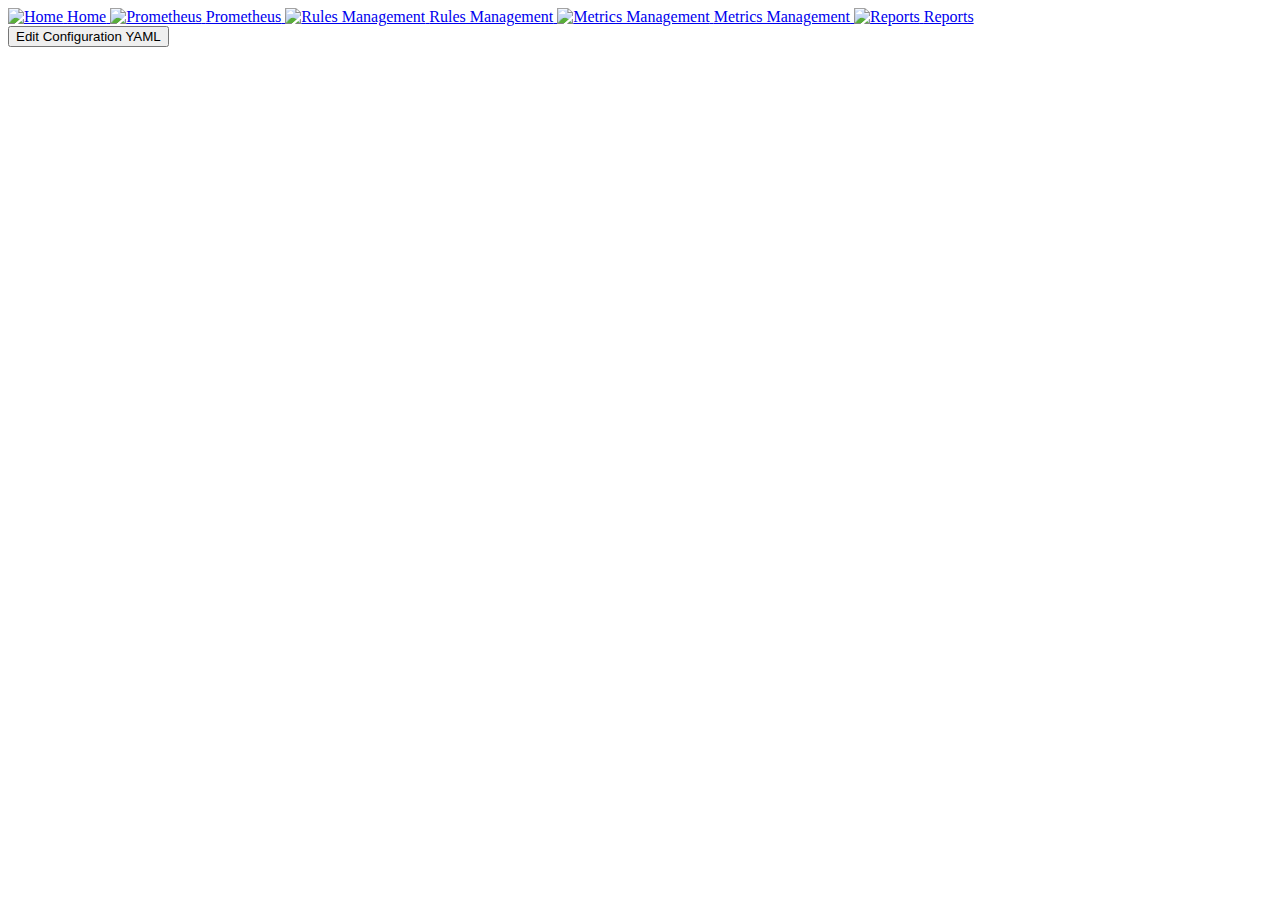
==== ui/pages/config-management/index.html @ 04b1ca89 "feat: Publish v0.1.0 #minor" ====
<!DOCTYPE html>
<html lang="en">
<head>
    <meta charset="UTF-8">
    <meta name="viewport" content="width=device-width, initial-scale=1.0">
    <title>Parosly - Config Management</title>
    <link rel="stylesheet" href="/config-management/style.css">
    <link rel="icon" type="image/x-icon" href="images/favicon.ico">
    <link rel="stylesheet" href="https://cdnjs.cloudflare.com/ajax/libs/codemirror/5.65.2/codemirror.min.css">
    <link rel="stylesheet" href="https://cdnjs.cloudflare.com/ajax/libs/codemirror/5.65.2/theme/monokai.min.css">
</head>
<body>
    <div id="sidebar" class="sidebar">
        <a href="/" class="sidebar-icon" id="homeBtn">
            <img src="/images/icon-home.png" alt="Home"/>
            <span class="icon-label">Home</span>
        </a>
        <a href="/graph" class="sidebar-icon" id="prometheusBtn">
            <img src="/images/logo-prometheus.png" alt="Prometheus"/>
            <span class="icon-label">Prometheus</span>
        </a>
        <a href="/rules-management" class="sidebar-icon" id="rulesManagement">
            <img src="/images/icon-rules-management.png" alt="Rules Management"/>
            <span class="icon-label">Rules Management</span>
        </a>
        <a href="/metrics-management" class="sidebar-icon" id="metricsManagement">
            <img src="/images/icon-metrics-management.png" alt="Metrics Management"/>
            <span class="icon-label">Metrics Management</span>
        </a>
        <a href="/reports" class="sidebar-icon" id="reportsPage">
            <img src="/images/icon-reports.png" alt="Reports"/>
            <span class="icon-label">Reports</span>
        </a>
    </div>
    <div class="main-content">
        <div class="toolbar">
            <button id="editConfigBtn" class="action-btn">Edit Configuration YAML</button>
        </div>
        <div id="editorContainer" class="editor-container" style="display: none;">
            <textarea id="yamlEditor"></textarea>
            <div class="editor-actions">
                <button id="cancelBtn" class="action-btn gray-btn">Cancel</button>
                <button id="saveBtn" class="action-btn save-btn">Save</button>
                <button id="applyBtn" class="action-btn apply-btn">Apply</button>
            </div>
        </div>
        <div id="responseModal" class="modal">
            <div class="modal-content">
                <p id="modal-text"></p>
            </div>
        </div>
    </div>

    <script src="https://cdnjs.cloudflare.com/ajax/libs/js-yaml/4.1.0/js-yaml.min.js"></script>
    <script src="https://cdnjs.cloudflare.com/ajax/libs/codemirror/5.65.2/codemirror.min.js"></script>
    <script src="https://cdnjs.cloudflare.com/ajax/libs/codemirror/5.65.2/mode/yaml/yaml.min.js"></script>
    <script src="/config-management/script.js"></script>
</body>
</html>
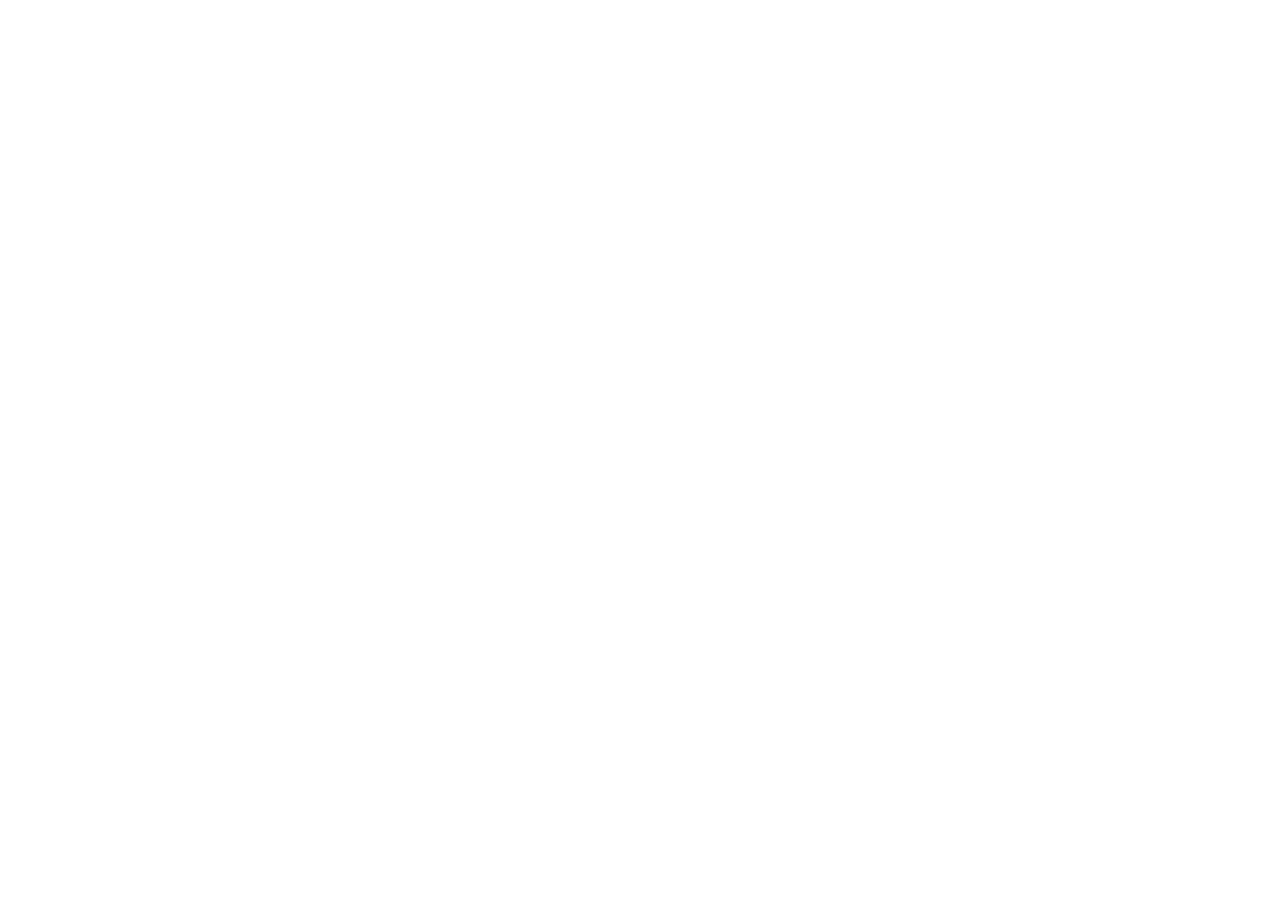
==== commit 485085eb: "[ENHANCEMENT] Reorganize UI components and reduce code duplication" ====
--- a/ui/pages/config-management/index.html
+++ b/ui/pages/config-management/index.html
@@ -4,56 +4,29 @@
     <meta charset="UTF-8">
     <meta name="viewport" content="width=device-width, initial-scale=1.0">
     <title>Parosly - Config Management</title>
-    <link rel="stylesheet" href="/config-management/style.css">
-    <link rel="icon" type="image/x-icon" href="images/favicon.ico">
+    <!-- Ortak CSS dosyaları -->
+    <link rel="stylesheet" href="/components/css/common.css">
+    <link rel="stylesheet" href="/components/css/sidebar.css">
+    <!-- Sayfa özel CSS -->
+    <link rel="stylesheet" href="style.css">
+    <link rel="icon" type="image/x-icon" href="/images/favicon.ico">
     <link rel="stylesheet" href="https://cdnjs.cloudflare.com/ajax/libs/codemirror/5.65.2/codemirror.min.css">
     <link rel="stylesheet" href="https://cdnjs.cloudflare.com/ajax/libs/codemirror/5.65.2/theme/monokai.min.css">
 </head>
 <body>
-    <div id="sidebar" class="sidebar">
-        <a href="/" class="sidebar-icon" id="homeBtn">
-            <img src="/images/icon-home.png" alt="Home"/>
-            <span class="icon-label">Home</span>
-        </a>
-        <a href="/graph" class="sidebar-icon" id="prometheusBtn">
-            <img src="/images/logo-prometheus.png" alt="Prometheus"/>
-            <span class="icon-label">Prometheus</span>
-        </a>
-        <a href="/rules-management" class="sidebar-icon" id="rulesManagement">
-            <img src="/images/icon-rules-management.png" alt="Rules Management"/>
-            <span class="icon-label">Rules Management</span>
-        </a>
-        <a href="/metrics-management" class="sidebar-icon" id="metricsManagement">
-            <img src="/images/icon-metrics-management.png" alt="Metrics Management"/>
-            <span class="icon-label">Metrics Management</span>
-        </a>
-        <a href="/reports" class="sidebar-icon" id="reportsPage">
-            <img src="/images/icon-reports.png" alt="Reports"/>
-            <span class="icon-label">Reports</span>
-        </a>
-    </div>
+    <!-- Sidebar container -->
+    <div id="sidebarContainer"></div>
+
+    <!-- Loading indicator -->
+    <div class="loading-indicator"></div>
+
     <div class="main-content">
-        <div class="toolbar">
-            <button id="editConfigBtn" class="action-btn">Edit Configuration YAML</button>
-        </div>
-        <div id="editorContainer" class="editor-container" style="display: none;">
-            <textarea id="yamlEditor"></textarea>
-            <div class="editor-actions">
-                <button id="cancelBtn" class="action-btn gray-btn">Cancel</button>
-                <button id="saveBtn" class="action-btn save-btn">Save</button>
-                <button id="applyBtn" class="action-btn apply-btn">Apply</button>
-            </div>
-        </div>
-        <div id="responseModal" class="modal">
-            <div class="modal-content">
-                <p id="modal-text"></p>
-            </div>
-        </div>
+        <!-- Sayfa içeriği buraya gelecek -->
     </div>
 
-    <script src="https://cdnjs.cloudflare.com/ajax/libs/js-yaml/4.1.0/js-yaml.min.js"></script>
-    <script src="https://cdnjs.cloudflare.com/ajax/libs/codemirror/5.65.2/codemirror.min.js"></script>
-    <script src="https://cdnjs.cloudflare.com/ajax/libs/codemirror/5.65.2/mode/yaml/yaml.min.js"></script>
-    <script src="/config-management/script.js"></script>
+    <!-- Ortak JavaScript -->
+    <script src="/components/js/common.js"></script>
+    <!-- Sayfa özel JavaScript -->
+    <script src="script.js"></script>
 </body>
 </html>
--- a/ui/pages/config-management/style.css
+++ b/ui/pages/config-management/style.css
@@ -0,0 +1,25 @@
+/* Styles specific to Config Management page */
+.config-editor {
+    width: 100%;
+    height: 600px;
+    margin-top: 20px;
+}
+
+.editor-actions {
+    margin-top: 20px;
+    display: flex;
+    gap: 10px;
+}
+
+.CodeMirror {
+    height: 100%;
+    font-size: 14px;
+}
+
+.validation-error {
+    color: #E53E3E;
+    margin-top: 10px;
+    padding: 10px;
+    background-color: #FED7D7;
+    border-radius: 4px;
+}
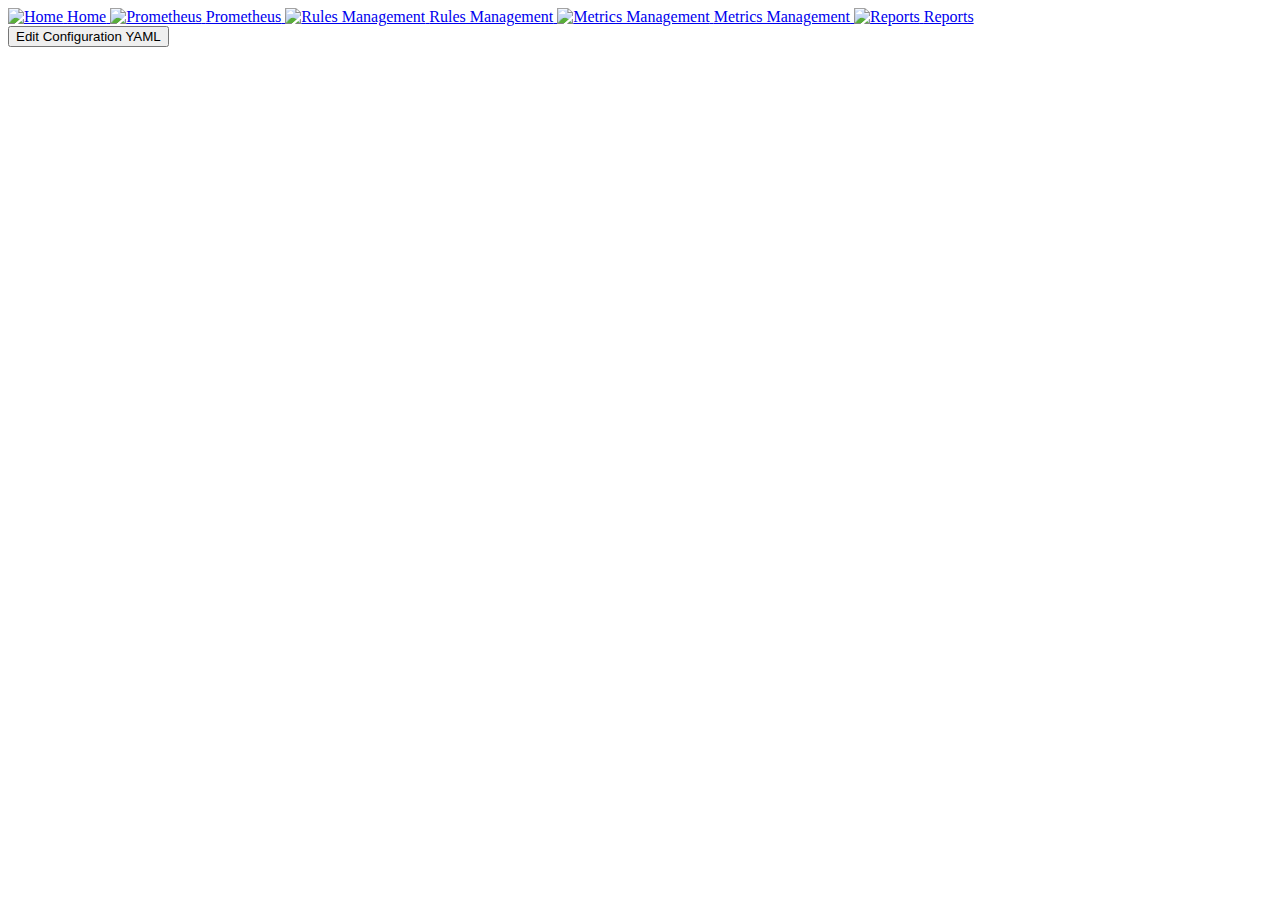
==== commit 6ba919dd: "feat(ui): Support full screen YAML editor in Config Management page" ====
--- a/ui/pages/config-management/index.html
+++ b/ui/pages/config-management/index.html
@@ -4,29 +4,58 @@
     <meta charset="UTF-8">
     <meta name="viewport" content="width=device-width, initial-scale=1.0">
     <title>Parosly - Config Management</title>
-    <!-- Ortak CSS dosyaları -->
-    <link rel="stylesheet" href="/components/css/common.css">
-    <link rel="stylesheet" href="/components/css/sidebar.css">
-    <!-- Sayfa özel CSS -->
-    <link rel="stylesheet" href="style.css">
-    <link rel="icon" type="image/x-icon" href="/images/favicon.ico">
+    <link rel="stylesheet" href="/config-management/style.css">
+    <link rel="icon" type="image/x-icon" href="images/favicon.ico">
     <link rel="stylesheet" href="https://cdnjs.cloudflare.com/ajax/libs/codemirror/5.65.2/codemirror.min.css">
     <link rel="stylesheet" href="https://cdnjs.cloudflare.com/ajax/libs/codemirror/5.65.2/theme/monokai.min.css">
+    <link rel="stylesheet" href="https://cdnjs.cloudflare.com/ajax/libs/codemirror/5.65.2/addon/display/fullscreen.min.css">
 </head>
 <body>
-    <!-- Sidebar container -->
-    <div id="sidebarContainer"></div>
-
-    <!-- Loading indicator -->
-    <div class="loading-indicator"></div>
-
+    <div id="sidebar" class="sidebar">
+        <a href="/" class="sidebar-icon" id="homeBtn">
+            <img src="/images/icon-home.png" alt="Home"/>
+            <span class="icon-label">Home</span>
+        </a>
+        <a href="/graph" class="sidebar-icon" id="prometheusBtn">
+            <img src="/images/logo-prometheus.png" alt="Prometheus"/>
+            <span class="icon-label">Prometheus</span>
+        </a>
+        <a href="/rules-management" class="sidebar-icon" id="rulesManagement">
+            <img src="/images/icon-rules-management.png" alt="Rules Management"/>
+            <span class="icon-label">Rules Management</span>
+        </a>
+        <a href="/metrics-management" class="sidebar-icon" id="metricsManagement">
+            <img src="/images/icon-metrics-management.png" alt="Metrics Management"/>
+            <span class="icon-label">Metrics Management</span>
+        </a>
+        <a href="/reports" class="sidebar-icon" id="reportsPage">
+            <img src="/images/icon-reports.png" alt="Reports"/>
+            <span class="icon-label">Reports</span>
+        </a>
+    </div>
     <div class="main-content">
-        <!-- Sayfa içeriği buraya gelecek -->
+        <div class="toolbar">
+            <button id="editConfigBtn" class="action-btn">Edit Configuration YAML</button>
+        </div>
+        <div id="editorContainer" class="editor-container" style="display: none;">
+            <textarea id="yamlEditor"></textarea>
+            <div class="editor-actions">
+                <button id="cancelBtn" class="action-btn gray-btn">Cancel</button>
+                <button id="saveBtn" class="action-btn save-btn">Save</button>
+                <button id="applyBtn" class="action-btn apply-btn">Apply</button>
+            </div>
+        </div>
+        <div id="responseModal" class="modal">
+            <div class="modal-content">
+                <p id="modal-text"></p>
+            </div>
+        </div>
     </div>
 
-    <!-- Ortak JavaScript -->
-    <script src="/components/js/common.js"></script>
-    <!-- Sayfa özel JavaScript -->
-    <script src="script.js"></script>
+    <script src="https://cdnjs.cloudflare.com/ajax/libs/js-yaml/4.1.0/js-yaml.min.js"></script>
+    <script src="https://cdnjs.cloudflare.com/ajax/libs/codemirror/5.65.2/codemirror.min.js"></script>
+    <script src="https://cdnjs.cloudflare.com/ajax/libs/codemirror/5.65.2/mode/yaml/yaml.min.js"></script>
+    <script src="https://cdnjs.cloudflare.com/ajax/libs/codemirror/5.65.2/addon/display/fullscreen.min.js"></script>
+    <script src="/config-management/script.js"></script>
 </body>
 </html>
